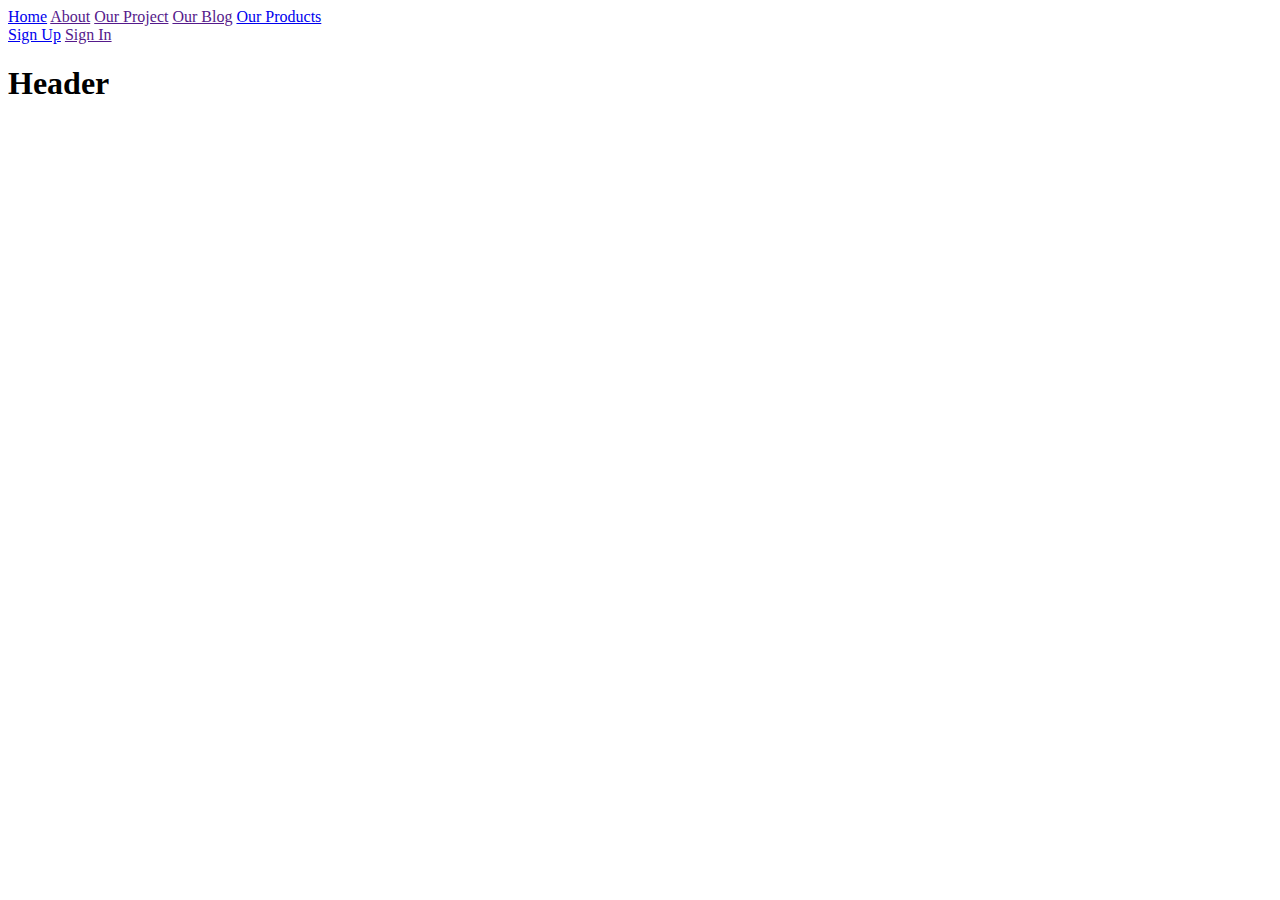
==== project.html @ 8e0a9929 "Create project.html" ====
<!DOCTYPE html>
<html lang="en">
<head>
    <meta charset="UTF-8">
    <meta name="viewport" content="width=device-width, initial-scale=1.0">
    <title>Document</title>
</head>
<body>
    <div class="toplink">
        <a href="./">Home</a>
        <a href="">About</a>
        <a href="">Our Project</a>
        <a href="">Our Blog</a>
        <a href="products.html">Our Products</a>
            <div class="toplink_right">
                <a href="signup.html">Sign Up</a>
                <a href="">Sign In</a>
            </div>
        </div>
    </div>
    <div class="header">
        <h1>Header</h1>
    </div>
    
</body>
</html>
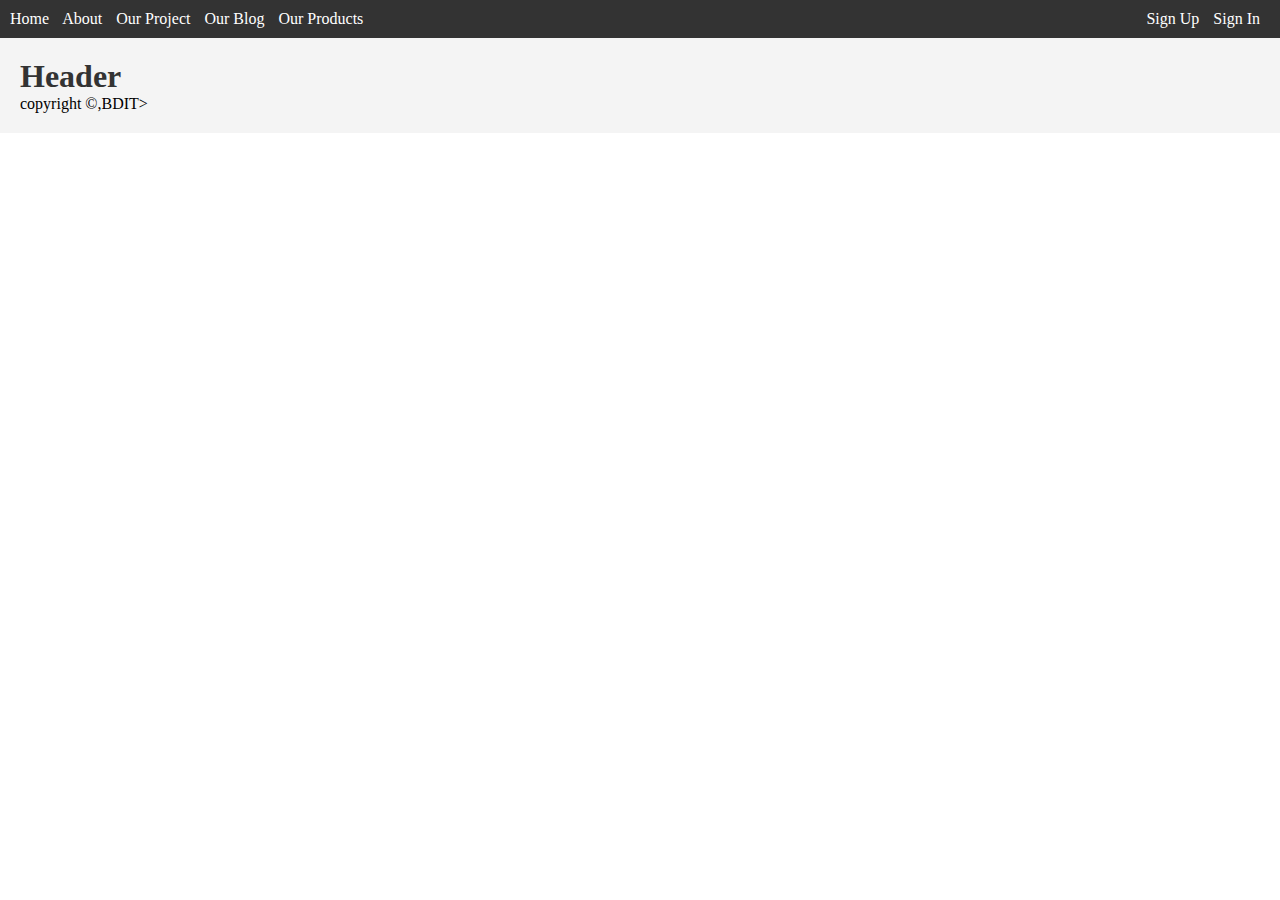
==== commit 9cfd3de4: "Update project.html" ====
--- a/project.html
+++ b/project.html
@@ -4,6 +4,8 @@
     <meta charset="UTF-8">
     <meta name="viewport" content="width=device-width, initial-scale=1.0">
     <title>Document</title>
+    <link rel="stylesheet" href="style.css" type="text/css">
+    <?php include_once("connection.php"); ?>
 </head>
 <body>
     <div class="toplink">
@@ -20,7 +22,8 @@
     </div>
     <div class="header">
         <h1>Header</h1>
-    </div>
+    </divclass="footer">
+    copyright &copy,BDIT>
     
 </body>
 </html>
--- a/style.css
+++ b/style.css
@@ -0,0 +1,86 @@
+/* style.css */
+
+/* Resetting default margin and padding for all elements */
+* {
+    margin: 0;
+    padding: 0;
+}
+
+/* Styling top links */
+.toplink {
+    background-color: #333; /* Dark background color */
+    padding: 10px; /* Add padding */
+}
+
+.toplink a {
+    color: #fff; /* White color for links */
+    text-decoration: none; /* Remove underline */
+    margin-right: 10px; /* Add space between links */
+}
+
+.toplink_right {
+    float: right; /* Align the right section to the right */
+}
+
+/* Styling header */
+.header {
+    background-color: #f4f4f4; /* Light background color */
+    padding: 20px; /* Add padding */
+}
+
+.header h1 {
+    color: #333; /* Dark color for header text */
+}
+
+/* style.css */
+
+.signup-container {
+    max-width: 400px;
+    margin: 50px auto;
+    padding: 20px;
+    border: 1px solid #ccc;
+    border-radius: 5px;
+    background-color: #f9f9f9;
+}
+
+.signup-container h2 {
+    text-align: center;
+    margin-bottom: 20px;
+}
+
+.form-group {
+    margin-bottom: 15px;
+}
+
+.form-group label {
+    display: block;
+    margin-bottom: 5px;
+}
+
+.form-group input {
+    width: 100%;
+    padding: 8px;
+    border: 1px solid #ccc;
+    border-radius: 4px;
+}
+
+button[type="submit"] {
+    width: 100%;
+    padding: 10px;
+    background-color: #007bff;
+    color: #fff;
+    border: none;
+    border-radius: 4px;
+    cursor: pointer;
+}
+
+button[type="submit"]:hover {
+    background-color: #0056b3;
+}
+
+.image{
+width: 300px;
+height: 200px;
+background-image: -moz-element(image);
+
+}
